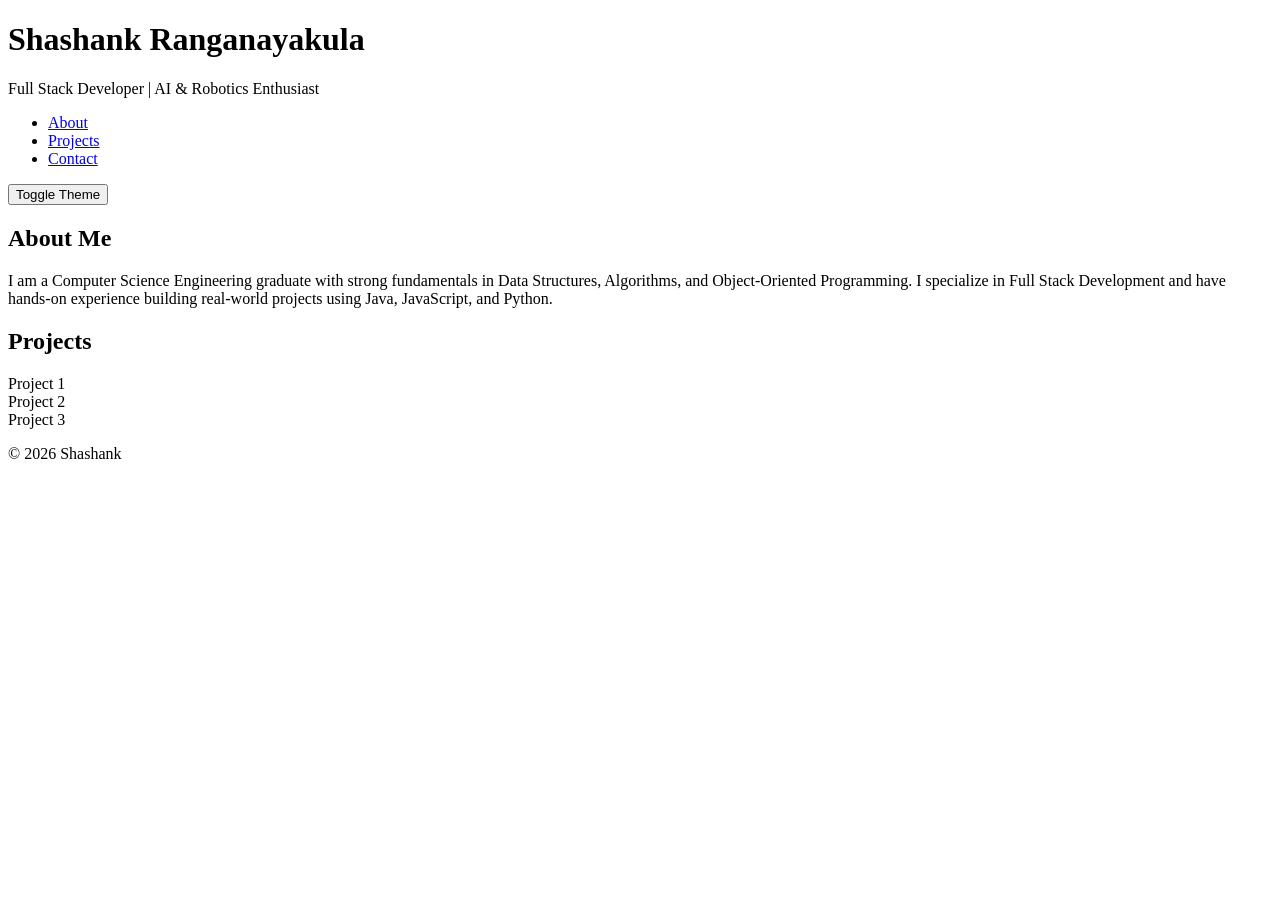
==== Portfolio/index.html @ f12e4961 "Initial commit: Added portfolio with semantic HTML" ====
<!DOCTYPE html>
<html lang="en">
<head>
    <meta charset="UTF-8">
    <meta name="viewport" content="width=device-width, initial-scale=1.0">
    <title>Document</title>
    <script src="app.js" defer></script>

</head>
<body class="light">
<header>
  <div class="container">
    <h1>Shashank Ranganayakula</h1>
    <p> Full Stack Developer | AI & Robotics Enthusiast</p>
    <nav>
      <ul>
        <li><a href="#about">About</a></li>
        <li><a href="#projects">Projects</a></li>
        <li><a href="#contact">Contact</a></li>
      </ul>
    </nav>
    <button id="theme-toggle">Toggle Theme</button>
  </div>
</header>

<section id="about">
  <div class="section-container">
    <h2>About Me</h2>
    <p>
I am a Computer Science Engineering graduate with strong fundamentals in
Data Structures, Algorithms, and Object-Oriented Programming.
I specialize in Full Stack Development and have hands-on experience
building real-world projects using Java, JavaScript, and Python.
</p>
  </div>
</section>

<section id="projects">
  <h2>Projects</h2>
  <div class="projects">
    <div class="project-card">Project 1</div>
    <div class="project-card">Project 2</div>
    <div class="project-card">Project 3</div>
  </div>
</section>

<footer>
  <p>© 2026 Shashank</p>
</footer>

</body>
</html>
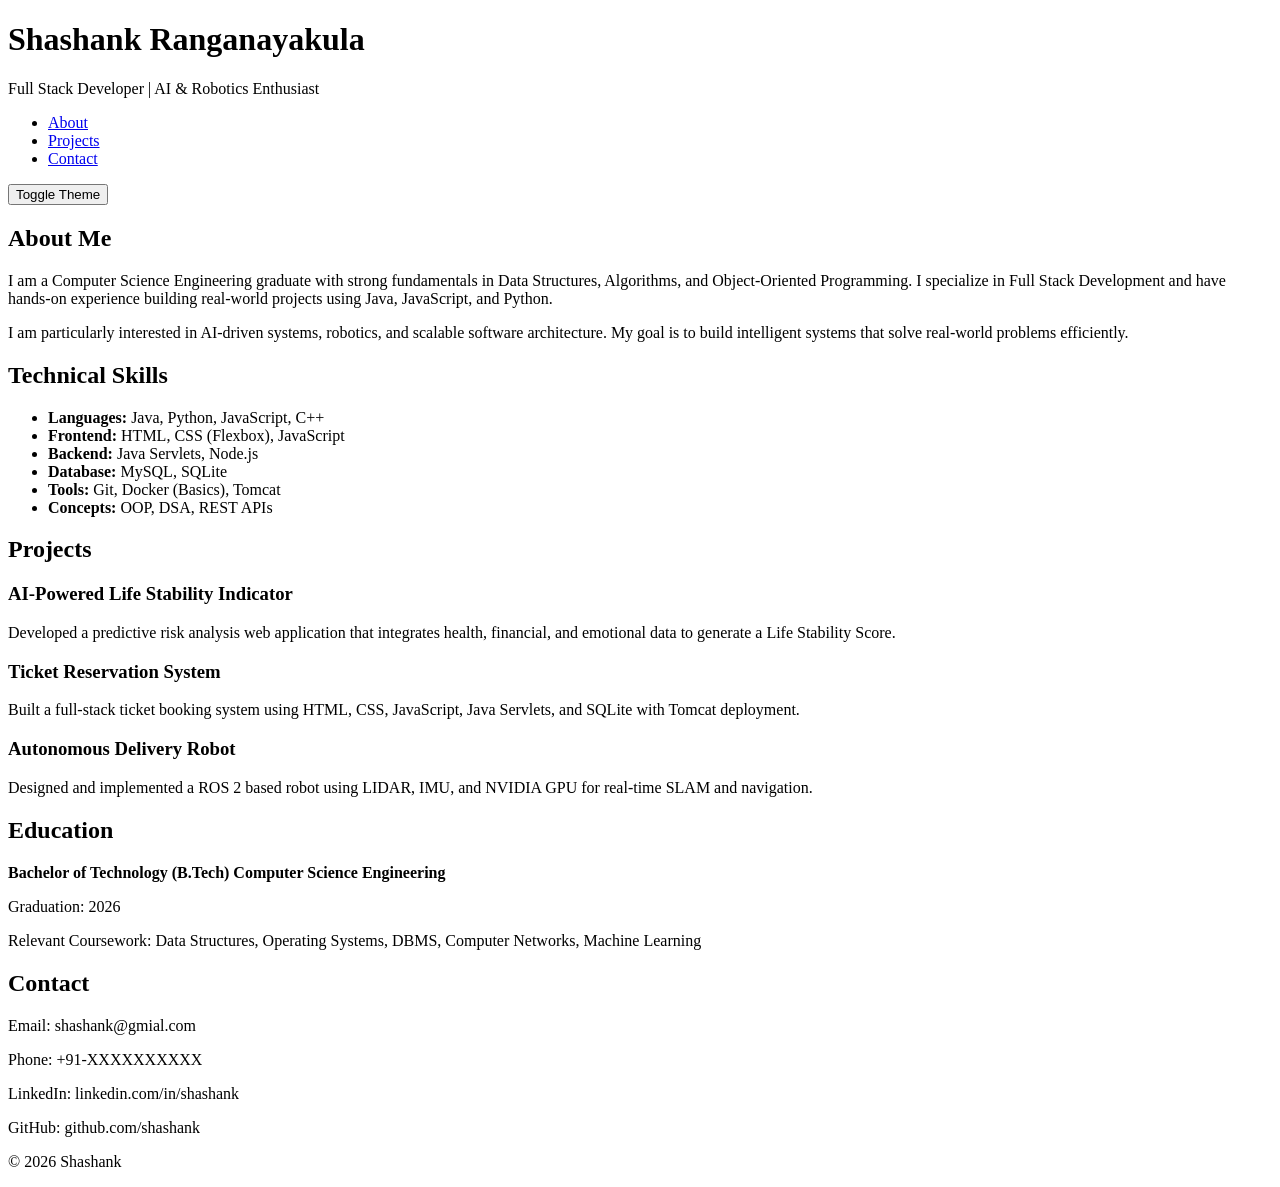
==== commit 9c230484: "Initial portfolio website with semantic HTML, Flexbox, and theme toggle" ====
--- a/Portfolio/index.html
+++ b/Portfolio/index.html
@@ -16,7 +16,7 @@
       <ul>
         <li><a href="#about">About</a></li>
         <li><a href="#projects">Projects</a></li>
-        <li><a href="#contact">Contact</a></li>
+        <li><a href="#skills">Contact</a></li>
       </ul>
     </nav>
     <button id="theme-toggle">Toggle Theme</button>
@@ -32,18 +32,58 @@
 I specialize in Full Stack Development and have hands-on experience
 building real-world projects using Java, JavaScript, and Python.
 </p>
+<p>
+I am particularly interested in AI-driven systems, robotics, and scalable
+software architecture. My goal is to build intelligent systems that solve
+real-world problems efficiently.
+</p>
   </div>
 </section>
+<section id="skills">
+
+<h2>Technical Skills</h2>
+
+<ul>
+  <li><strong>Languages:</strong> Java, Python, JavaScript, C++</li>
+  <li><strong>Frontend:</strong> HTML, CSS (Flexbox), JavaScript</li>
+  <li><strong>Backend:</strong> Java Servlets, Node.js</li>
+  <li><strong>Database:</strong> MySQL, SQLite</li>
+  <li><strong>Tools:</strong> Git, Docker (Basics), Tomcat</li>
+  <li><strong>Concepts:</strong> OOP, DSA, REST APIs</li>
+</ul>
 
 <section id="projects">
   <h2>Projects</h2>
   <div class="projects">
-    <div class="project-card">Project 1</div>
-    <div class="project-card">Project 2</div>
-    <div class="project-card">Project 3</div>
+    <div class="project-card"><h3>AI-Powered Life Stability Indicator</h3>
+    <p>
+    Developed a predictive risk analysis web application that integrates
+    health, financial, and emotional data to generate a Life Stability Score.
+    </p></div>
+    <div class="project-card"><h3>Ticket Reservation System</h3>
+    <p>
+    Built a full-stack ticket booking system using HTML, CSS, JavaScript,
+    Java Servlets, and SQLite with Tomcat deployment.
+    </p></div>
+    <div class="project-card"> <h3>Autonomous Delivery Robot</h3>
+    <p>
+    Designed and implemented a ROS 2 based robot using LIDAR, IMU,
+    and NVIDIA GPU for real-time SLAM and navigation.
+    </p></div>
   </div>
 </section>
+<h2>Education</h2>
 
+<p><strong>Bachelor of Technology (B.Tech) Computer Science Engineering</strong></p>
+<p>Graduation: 2026</p>
+<p>Relevant Coursework: Data Structures, Operating Systems, DBMS,
+Computer Networks, Machine Learning</p>
+<h2>Contact</h2>
+
+<p>Email: shashank@gmial.com</p>
+<p>Phone: +91-XXXXXXXXXX</p>
+<p>LinkedIn: linkedin.com/in/shashank</p>
+<p>GitHub: github.com/shashank</p>
 <footer>
   <p>© 2026 Shashank</p>
 </footer>
